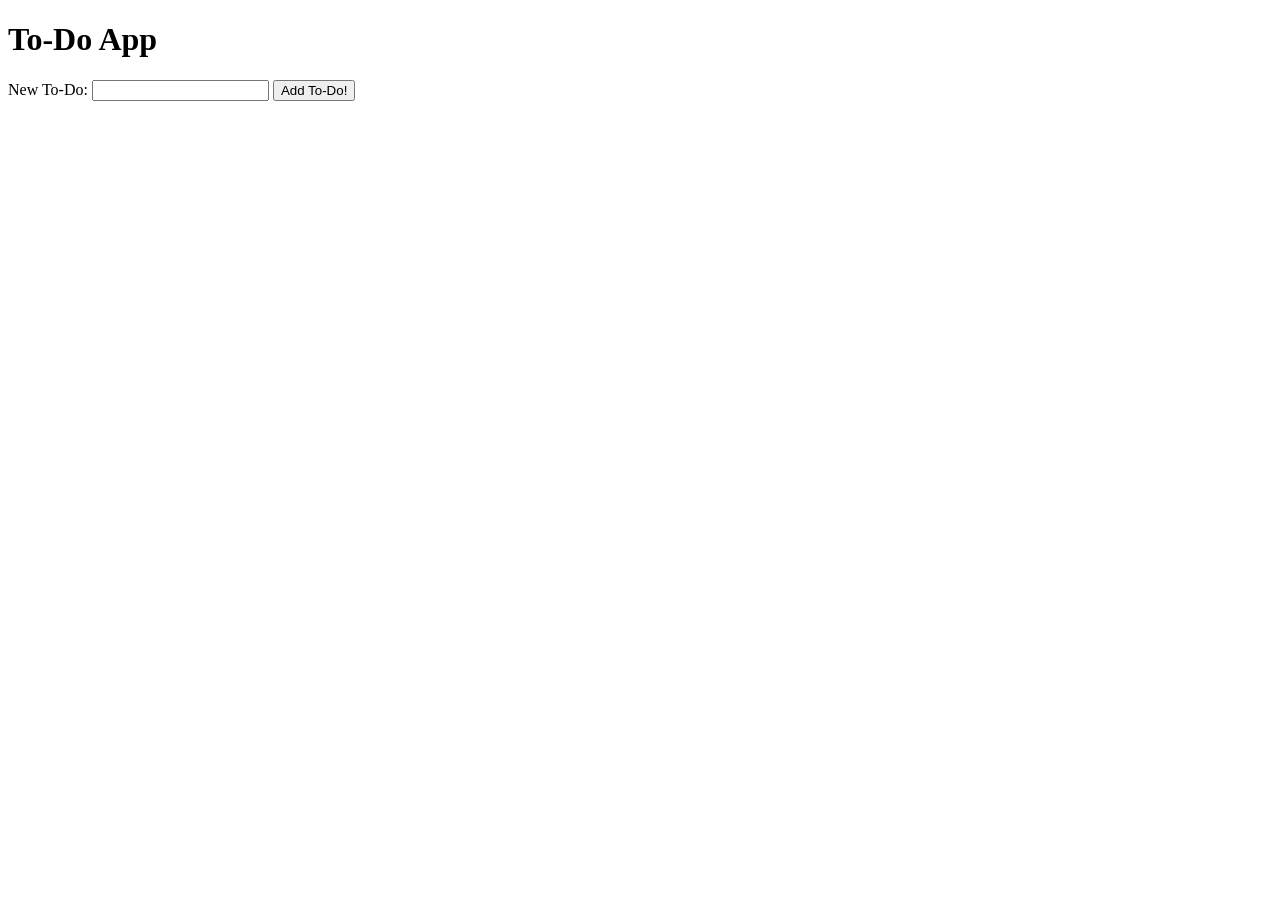
==== index.html @ 3bd53b4b "first javascript commit" ====
<!DOCTYPE html>
<html>
  <head>
    <meta name="viewport" content="width=device-width, initial-scale=1">
    <title>To-Do App</title>
  </head>
  <body>
    <h1>To-Do App</h1>
    <form id="addToDoForm">
      <label for="newToDoText">New To-Do:</label>
      <input type="text" id="newToDoText">
      <button type="submit">Add To-Do!</button>
    </form>
    <ul id="toDoList">
    </ul>
    <script src="app.js"></script>
  </body>
</html>
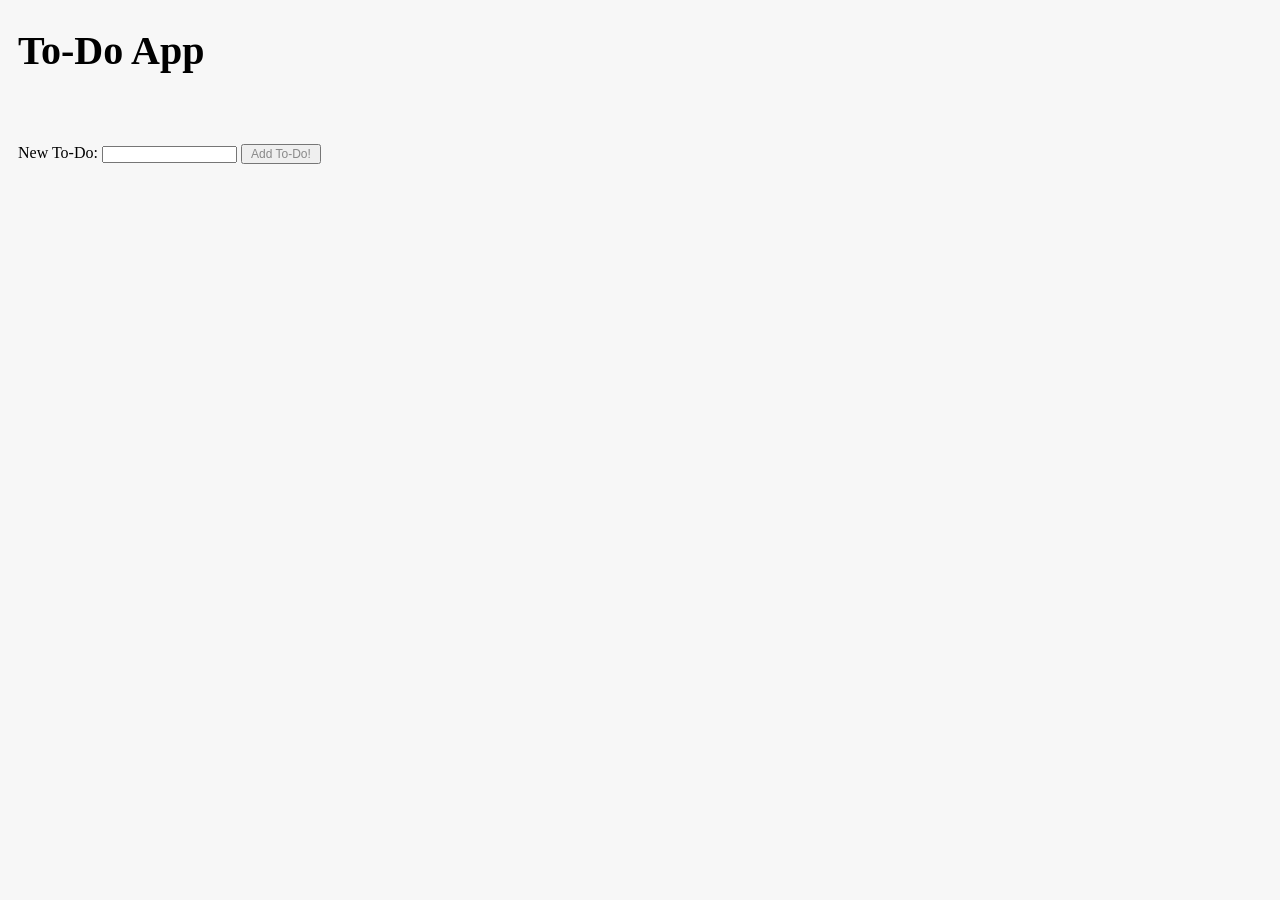
==== commit d4c68f29: "updated index" ====
--- a/index.html
+++ b/index.html
@@ -1,8 +1,13 @@
 <!DOCTYPE html>
 <html>
   <head>
+    <link rel="stylesheet" href="http://fonts.googleapis.com/css?family=Roboto:300,400,500,700" type="text/css">
+  <!-- Material Design Lite -->
+  <link rel="stylesheet" href="https://code.getmdl.io/1.3.0/material.indigo-pink.min.css" />
+  <script defer src="https://code.getmdl.io/1.3.0/material.min.js"></script>
     <meta name="viewport" content="width=device-width, initial-scale=1">
     <title>To-Do App</title>
+  <link rel="stylesheet" href="styles/main.css">
   </head>
   <body>
     <h1>To-Do App</h1>
--- a/styles/main.css
+++ b/styles/main.css
@@ -0,0 +1,40 @@
+
+h1 {
+  height: 10vh;
+  justify-content: center;
+  text-align: left;
+  font-size: 40px;
+  margin-left: 10px;
+}
+
+body {
+  background: #F7F7F7;
+}
+
+input, button {
+  outline: none;
+  font-size: 10px;
+}
+
+button {
+  color: #888;
+  font-size: 12px;
+  width: 80px;
+  cursor: pointer;
+}
+
+button:hover {
+  color: #333;
+}
+
+label {
+  text-align: center;
+  margin-left: 10px;
+}
+
+ul {
+  margin: 10px;
+  padding: 0;
+  color: #00CBBC;
+  font-weight: lighter;
+}
